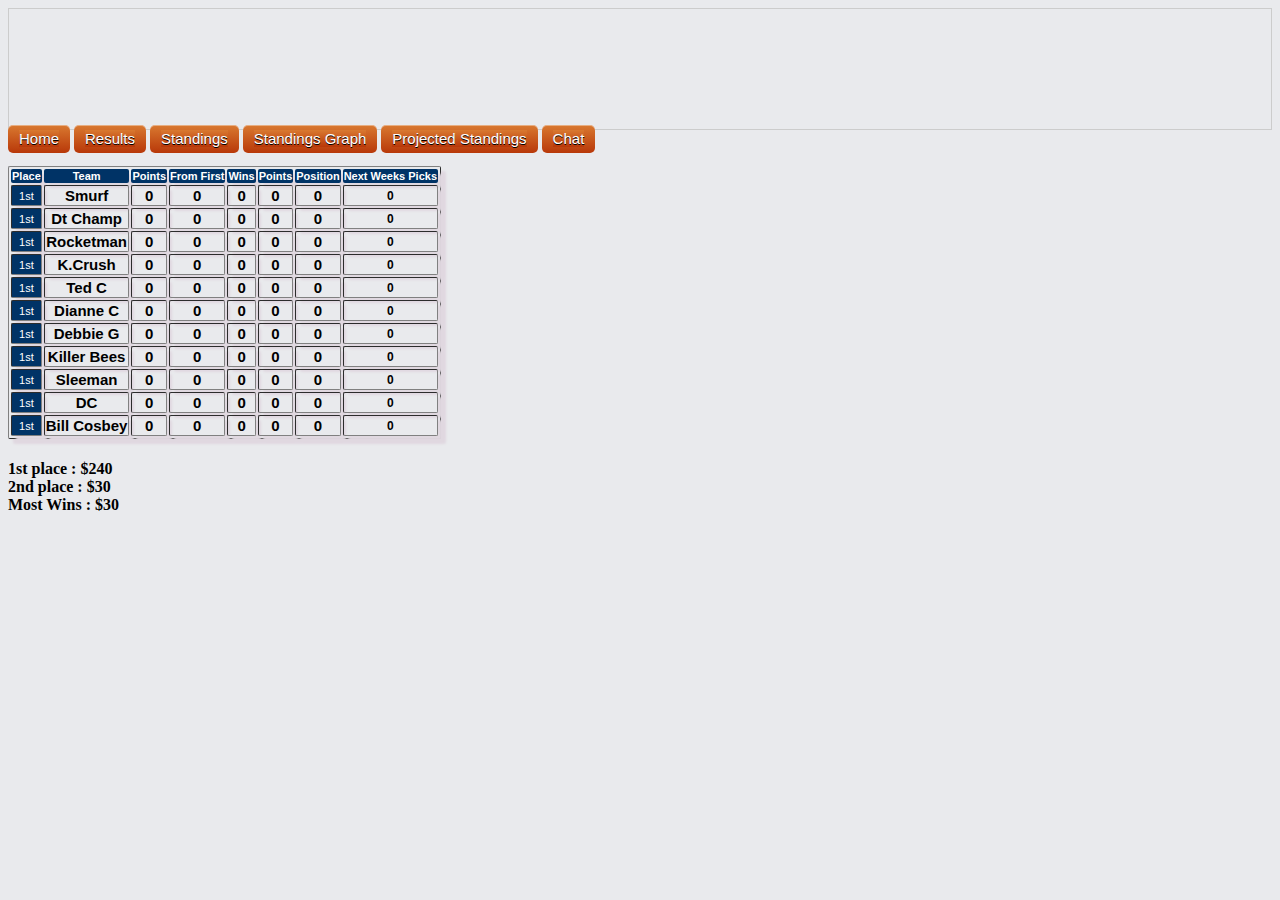
==== standings.html @ ed8f66e8 "fantasy Nascar" ====
<!DOCTYPE html>
<html xmlns = "http://www.w3.org/1999/xhtml">

<head>
<link rel="stylesheet" type="text/css" href="Format.css">
<meta charset="utf-8">
<title> Fantasy Standings 2015</title>
<script src="arr.js" type="text/javascript"></script>
<script src="home.html" type="text/javascript"></script>

</head>
<body>
	<div class = "header">	</div>
	<a href="home.html"  class="bf_button"><span>Home</span></a>
	<a href="results.html"  class="bf_button"><span>Results</span></a>
	<a href="standings.html"  class="bf_button"><span>Standings</span></a>
	<a href="standingsGraph.html"  class="bf_button"><span>Standings Graph</span></a>
	<a href="proStandings.html"  class="bf_button"><span>Projected Standings</span></a>
	<a href="chat.html"  class="bf_button"><span>Chat</span></a>
	</br>
   </br>
   <!-- 
   <div id="rightSide">
  	<p>
		Commissioner note:
	</br>

 </br>

 
	</p>
</div> -->
	<!--<div id="leftSide"> -->
	<script>
		//0 -> dont show,      1 -> show
		var showStandings = 0; 

		//This week point  98,98,67,96,128,70,22,51,137,88,128,0,159,60,129


		

		//This week pos   9,9,5,8,11,6,2,3,14,7,11,1,15,4,13


		
		var lastPointStanding=[0,0,0,0,0,0,0,0,0,0,0];

		var lastPosStanding=[1,1,1,1,1,1,1,1,1,1,1,1];
		
		var i;
		var driverName=getDriverName();
		var scoreArr=[0,0,0,0,0,0,0,0,0,0,0,0,0,0,0];
		var winArr=[0,0,0,0,0,0,0,0,0,0,0,0,0,0,0];
		var placeArr= [0,0,0,0,0,0,0,0,0,0,0,0,0,0,0];
   		var thisPointStanding=[0,0,0,0,0,0,0,0,0,0,0,0,0,0,0];
   		var thisPosStanding=[0,0,0,0,0,0,0,0,0,0,0,0,0,0,0];
		var place=getPlaces();
		var playersName=getPlayersName();
		var numberOfWeeks=getWeekNumber();
		var fullpicks=getPlayersPicks();
		var driverName=getDriverName();
		var allStar = allStarRace();

		
		//find point total
		for (i=0;i<playersName.length;i++){	
			scoreArr[i]=getAllPoints(i);
			winArr[i]=getAllWins(i);
		}
		//find last week standing
		for (i=0;i<playersName.length;i++){	
			scoreArr[i]=getAllPoints(i);
			winArr[i]=getAllWins(i);
		}

			
		var nameArr =getPlayersName();
		var slot;
		
		document.write('<table border="1">');
		//header
		document.write('<tr>');
  		document.write('<th>' + 'Place' + '</th>');
  		document.write('<th>' + 'Team' + '</th>');
  		document.write('<th>' + 'Points' + '</th>');
  		document.write('<th>' + 'From First'+ '</th>');
  		document.write('<th>' + 'Wins' + '</th>');
  		document.write('<th>' + 'Points' + '</th>');
  		document.write('<th>' + 'Position' + '</th>');
  		document.write('<th>' + 'Next Weeks Picks' + '</th>');
   		
   		document.write('</tr>');
   		var firstPoint = Math.min.apply(Math,scoreArr);
   		
   		for (i=0;i<nameArr.length;i++){
   			slot = scoreArr.indexOf(Math.min.apply(Math,scoreArr));
			document.write('<tr>');

			placeArr[i]=scoreArr[slot];
			var a = scoreArr[slot];
			thisPointStanding[slot]=a - firstPoint;

			var b = placeArr.indexOf(scoreArr[slot]);
			thisPosStanding[slot]=b+1;

			var playersPoints =scoreArr[slot];
			
			document.write('<td id="placeCol">' + place[b] + '</td>');
	  		document.write('<td id="row2">' + nameArr[slot] + '</td>');
	  		document.write('<td id="row2">' + scoreArr[slot] + '</td>');
	  		var fromFirst = firstPoint-scoreArr[slot];
	  		document.write('<td id="row2">' + fromFirst + '</td>');
	  		document.write('<td id="row2">' + winArr[slot] + '</td>');
	  		//to get the plus or minus for each person of the week with points from first
	  		var lw = lastPointStanding[slot]-(Math.min.apply(Math,lastPointStanding));
	  		var tw = thisPointStanding[slot]-(Math.min.apply(Math,thisPointStanding));
	  		var change = lw-tw;
	  		if(lw>tw){
	  			document.write('<td id="improve">' +"+"+change + '</td>');
	  		}
	  		else if(lw<tw){
	  			document.write('<td id="deprove">' + change + '</td>');
	  		}
	  		else{
	  			document.write('<td id="row2">' + change + '</td>');
	  		}



	  		//to get the plus or minus for each person of the week with positon from first
	  		var lw = lastPosStanding[slot];
	  		var tw = thisPosStanding[slot];
	  		var change = lw-tw;
	  		if(lw>tw){
	  			document.write('<td id="improve">' +"+"+change + '</td>');
	  		}
	  		else if(lw<tw){
	  			document.write('<td id="deprove">' + change + '</td>');
	  		}
	  		else{
	  			document.write('<td id="row2">' + change + '</td>');
	  		}



	  		
	  		document.write('<td id="row3">' + driverName[driverName.indexOf(fullpicks[slot][numberOfWeeks+1])+1]+ '</td>');
	  		

	  		document.write('</tr>');
	  		scoreArr[slot] = 1000000;

  		}
   		document.write('</table>');
   		if (showStandings==1){
   			document.write(thisPointStanding);
   			document.write("</br>"); 
   			document.write("</br>");
   			document.write(thisPosStanding);
   		}

	</script>
	<h4>
		1st place : $240
	</br>
		2nd place : $30
	</br>
		Most Wins : $30
	</h4>
	<!--</div> -->
<!-- Start of StatCounter Code for Dreamweaver -->
<script type="text/javascript">
var sc_project=9902480; 
var sc_invisible=1; 
var sc_security="a903145b"; 
var scJsHost = (("https:" == document.location.protocol) ?
"https://secure." : "http://www.");
document.write("<sc"+"ript type='text/javascript' src='" +
scJsHost+
"statcounter.com/counter/counter.js'></"+"script>");
</script>
<noscript><div class="statcounter"><a title="web counter"
href="http://statcounter.com/" target="_blank"><img
class="statcounter"
src="http://c.statcounter.com/9902480/0/a903145b/1/"
alt="web counter"></a></div></noscript>
<!-- End of StatCounter Code for Dreamweaver -->
</body>
</html>
---- Format.css ----
body{
	background-color: #e9eaed;
}

.header {
    height:75px;
    background: url(Header.jpg) center 50% no-repeat;
    background-size:100%;
    border:1px solid #CCC;
    height: 120px;
}


.bf_button {  
  border: 0px solid #000000;
   background: #b83809;
   background: -webkit-gradient(linear, left top, left bottom, from(#d97930), to(#b83809));
   background: -webkit-linear-gradient(top, #d97930, #b83809);
   background: -moz-linear-gradient(top, #d97930, #b83809);
   background: -ms-linear-gradient(top, #d97930, #b83809);
   background: -o-linear-gradient(top, #d97930, #b83809);
   background-image: -ms-linear-gradient(top, #d97930 0%, #b83809 100%);
   padding: 5.5px 11px;
   -webkit-border-radius: 5px;
   -moz-border-radius: 5px;
   border-radius: 5px;
   -webkit-box-shadow: rgba(255,255,255,0.4) 0 0px 0, inset rgba(255,255,255,0.4) 0 1px 0;
   -moz-box-shadow: rgba(255,255,255,0.4) 0 0px 0, inset rgba(255,255,255,0.4) 0 1px 0;
   box-shadow: rgba(255,255,255,0.4) 0 0px 0, inset rgba(255,255,255,0.4) 0 1px 0;
   text-shadow: #000000 0 1px 0;
   color: #ffffff;
   font-size: 15px;
   font-family: helvetica, serif;
   text-decoration: none;
   vertical-align: left;
 } 

.bf_button:hover {  
    border: 0px solid #000000;
   text-shadow: #000000 0 1px 0;
   background: #d45b2f;
   background: -webkit-gradient(linear, left top, left bottom, from(#e67c35), to(#d45b2f));
   background: -webkit-linear-gradient(top, #e67c35, #d45b2f);
   background: -moz-linear-gradient(top, #e67c35, #d45b2f);
   background: -ms-linear-gradient(top, #e67c35, #d45b2f);
   background: -o-linear-gradient(top, #e67c35, #d45b2f);
   background-image: -ms-linear-gradient(top, #e67c35 0%, #d45b2f 100%);
   color: #fff;
} 

.bf_button span{  
    text-shadow: #000000 0 1px 0;
   border: 0px solid #000000;
   background: #b83709;
   background: -webkit-gradient(linear, left top, left bottom, from(#d97930), to(#d45b2f));
   background: -webkit-linear-gradient(top, #d97930, #b83709);
   background: -moz-linear-gradient(top, #d97930, #b83709);
   background: -ms-linear-gradient(top, #d97930, #b83709);
   background: -o-linear-gradient(top, #d97930, #b83709);
   background-image: -ms-linear-gradient(top, #d97930 0%, #b83709 100%);
   color: #fff;
 }

.main{
 	 margin: 0;
 	 display: inline; 
}
#rightSide{
  text-align: left;
  display: block;
  float: right;
  background-color: darkgray;
  width: 50%;
}
#rightSideNoColor{
  text-align: left;
  display: block;
  float: right;
  width: 60%;
}
#leftSide{
  float: left;
  width: 47%;
}

h2{
  color: white;
  font-size: 62px;
  text-shadow: black 0.1em 0.1em 0.2em
}

table, td, th{
text-align: center;
font-size: 11px;
font-family: arial;
box-shadow: 5px 5px 2.5px #E0D8E0;
 border-radius: 2px
}
th{
background-color:#003366;
color:white;
font-family: arial;
border:1px none;

}

td#row1{
  text-align: center;
  background-color: #003366;
  color:white;
  font-family: arial;
  font-style: arial;
  font-weight: bold;
}
td#placeCol{
  text-align: center;
  background-color: #003366;
  color:white;
  font-family: arial;
  font-style: arial;
}
td#placeCol2{
  font-size: 14px;
}
td#row2{ 
  text-align: center;
  font-weight: bold;
  font-size: 15px;
 }
 td#row3{ 
  text-align: center;
  font-weight: bold;
  font-size: 12px;
 }
td#improve{ 
  text-align: center;
  font-weight: bold;
  font-size: 15px;
  background-color:darkgreen;
 }
 td#deprove{ 
  text-align: center;
  font-weight: bold;
  font-size: 15px;
  background-color: #BB2121;
 }

 td#raceCol{ 
  text-align: center;
  font-weight: bold;
  color:white;
  border: none;
  font-family: arial;
  background-color: #003366;
 }

 td#pushRight{
  text-align: right;
 }
 td#finalRow{
  text-align: center;
  background-color: darkgray;
  font-weight: bold;
 }
  td#adriver{
  text-align: center;
  background-color: #404040 ;
  font-style: italic;
 }

 td#weekCol{
  text-align: right;
  font-weight: bold;
 }
 td#pic{
  text-align: center;
  font-style: italic;
  font-weight: bold;
  font-size: 12px;
  color: darkred;
 }
 td#win{
 	background-image: url("winner.jpg");
    background-size:200%;
   
    font-weight: bolder;
    font:Arial;
 }
 td#winc{
  background-color:darkgreen;
  color:white;
  text-align: center;
 }
 td#totalPoints{
  font-size: 14px;
  font-weight: bold;
 }
 td#backup{
  background-color: #383838 ;
  color:white;
  text-align: center;
 }


#triLeft{
  position: fixed;
  left: 0%;
  right:336px;
}
#triMiddle{
  position: fixed;
  left: 343px;
  right: 50%;
  top: 230px;
  font-size: 15px;
  line-height: 150%;
}
#triRight{
  position: fixed;
  left: 470px;
}
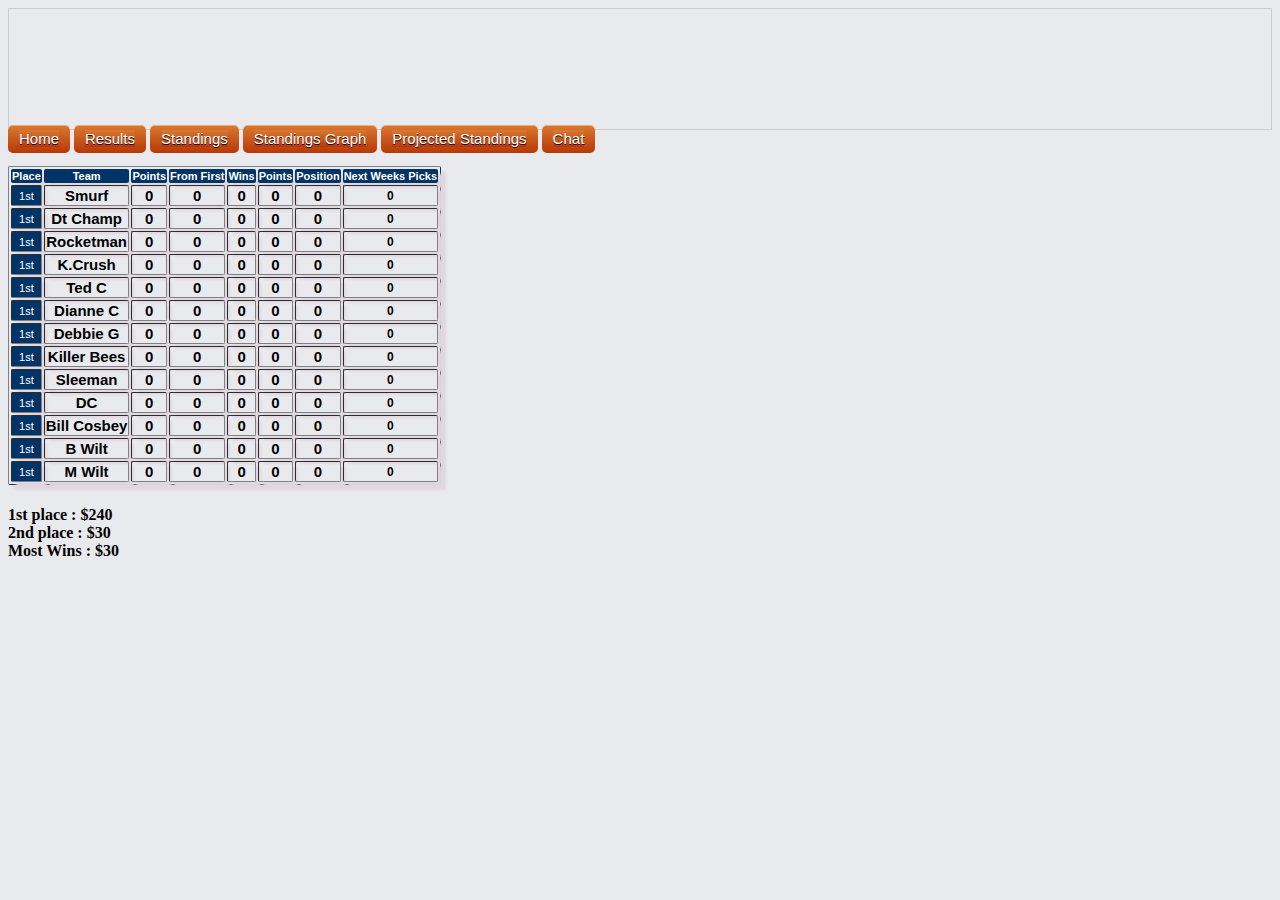
==== commit 0e681333: "m" ====
--- a/standings.html
+++ b/standings.html
@@ -44,17 +44,17 @@
 
 
 		
-		var lastPointStanding=[0,0,0,0,0,0,0,0,0,0,0];
+		var lastPointStanding=[0,0,0,0,0,0,0,0,0,0,0,0,0];
 
-		var lastPosStanding=[1,1,1,1,1,1,1,1,1,1,1,1];
+		var lastPosStanding=[1,1,1,1,1,1,1,1,1,1,1,1,1];
 		
 		var i;
 		var driverName=getDriverName();
-		var scoreArr=[0,0,0,0,0,0,0,0,0,0,0,0,0,0,0];
-		var winArr=[0,0,0,0,0,0,0,0,0,0,0,0,0,0,0];
-		var placeArr= [0,0,0,0,0,0,0,0,0,0,0,0,0,0,0];
-   		var thisPointStanding=[0,0,0,0,0,0,0,0,0,0,0,0,0,0,0];
-   		var thisPosStanding=[0,0,0,0,0,0,0,0,0,0,0,0,0,0,0];
+		var scoreArr=[0,0,0,0,0,0,0,0,0,0,0,0,0];
+		var winArr=[0,0,0,0,0,0,0,0,0,0,0,0,0];
+		var placeArr= [0,0,0,0,0,0,0,0,0,0,0,0,0];
+   		var thisPointStanding=[0,0,0,0,0,0,0,0,0,0,0,0,0];
+   		var thisPosStanding=[0,0,0,0,0,0,0,0,0,0,0,0,0];
 		var place=getPlaces();
 		var playersName=getPlayersName();
 		var numberOfWeeks=getWeekNumber();
